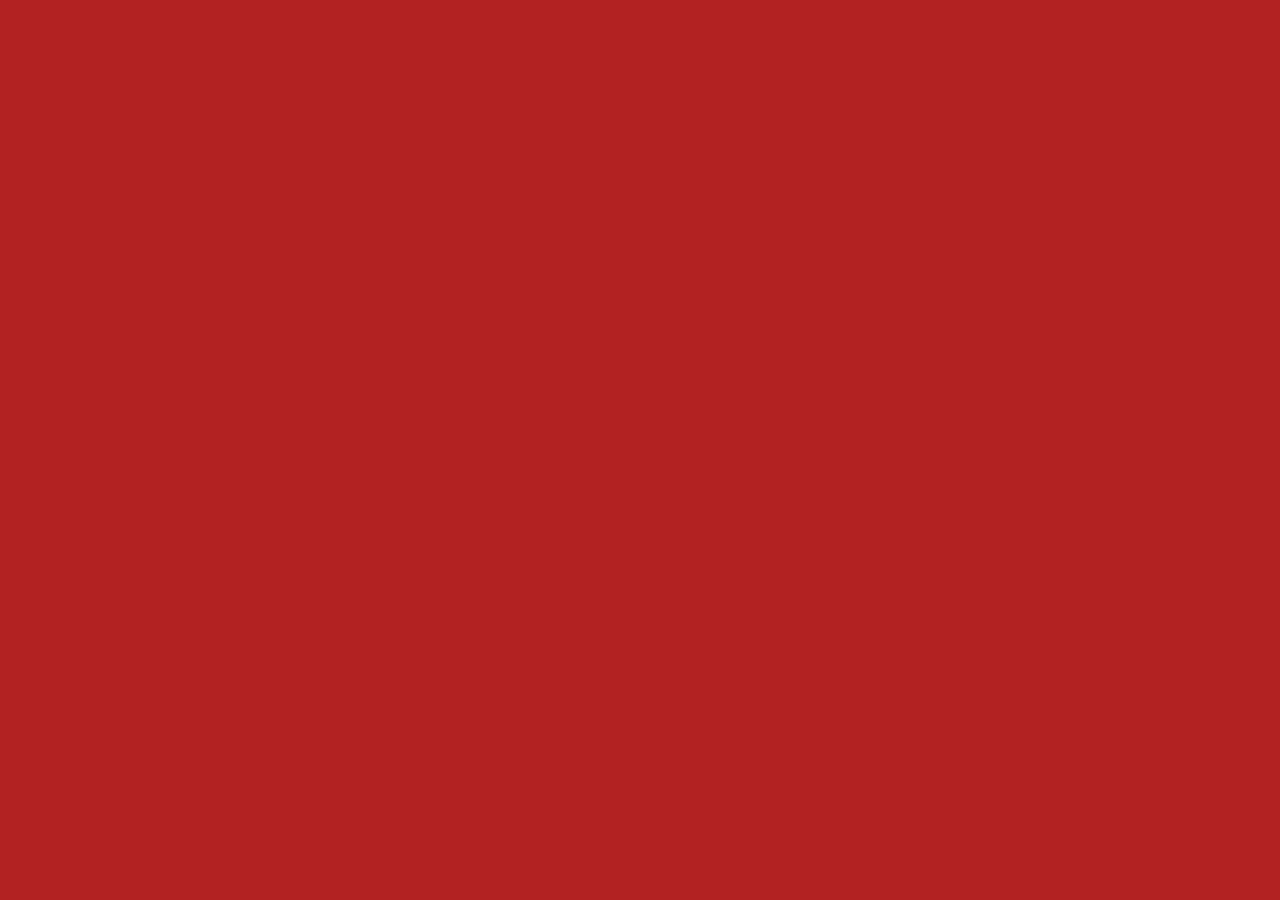
==== index.html @ 93f6450f "initial commit" ====
<!DOCTYPE html>
<html lang="en">
<head>
    <meta charset="UTF-8">
    <meta name="viewport" content="width=device-width, initial-scale=1.0">
    <title>Summer Kerekes Portfolio Ex</title>
    <link type="text/css" rel="stylesheet" href="CSS/main.css">
</head>
<body>
    


    <script src="main.js"></script>
</body>
</html>
---- CSS/main.css ----
body{
    background-color: firebrick;
    width: 100%;
}
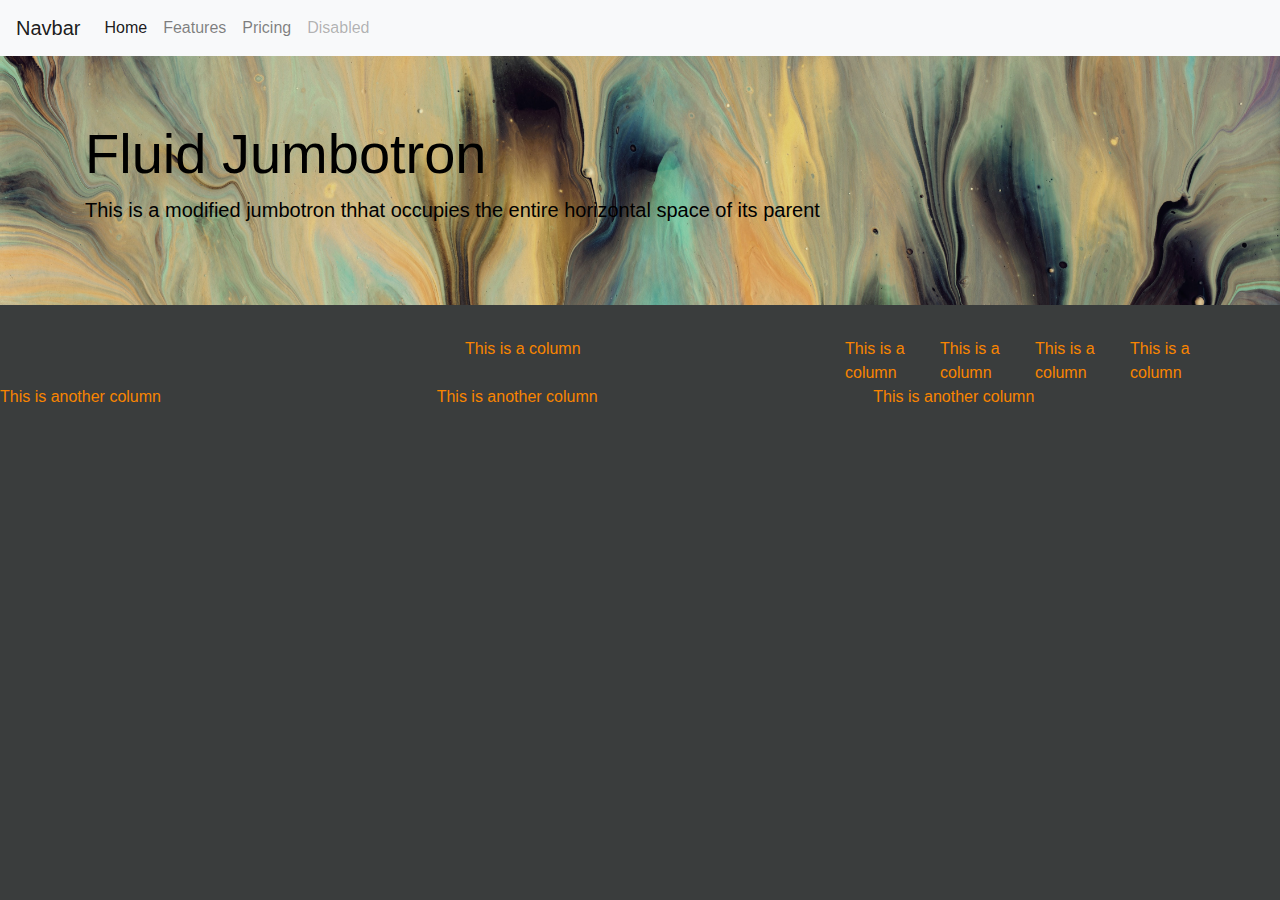
==== commit 25392ab3: "add css sheets and varied styling" ====
--- a/index.html
+++ b/index.html
@@ -1,15 +1,94 @@
 <!DOCTYPE html>
 <html lang="en">
+
 <head>
     <meta charset="UTF-8">
     <meta name="viewport" content="width=device-width, initial-scale=1.0">
     <title>Summer Kerekes Portfolio Ex</title>
+
+    <!-- -----Bootstrap CSS Link----- -->
+    <link rel="stylesheet" href="https://stackpath.bootstrapcdn.com/bootstrap/4.5.2/css/bootstrap.min.css"
+        integrity="sha384-JcKb8q3iqJ61gNV9KGb8thSsNjpSL0n8PARn9HuZOnIxN0hoP+VmmDGMN5t9UJ0Z" crossorigin="anonymous">
+    <!-- -----Google Font Links----- -->
+    <link href="https://fonts.googleapis.com/css2?family=Kaushan+Script&family=Lato&display=swap" rel="stylesheet">
+    <!-- -----My CSS----- -->
     <link type="text/css" rel="stylesheet" href="CSS/main.css">
 </head>
+
 <body>
+    <!-- -----NavBar----- -->
+    <nav class="navbar navbar-expand-lg navbar-light bg-light">
+        <a class="navbar-brand" href="#">Navbar</a>
+        <button class="navbar-toggler" type="button" data-toggle="collapse" data-target="#navbarNav"
+            aria-controls="navbarNav" aria-expanded="false" aria-label="Toggle navigation">
+            <span class="navbar-toggler-icon"></span>
+        </button>
+        <div class="collapse navbar-collapse" id="navbarNav">
+            <ul class="navbar-nav" id="nav-content">
+                <li class="nav-item active">
+                    <a class="nav-link" href="#">Home <span class="sr-only">(current)</span></a>
+                </li>
+                <li class="nav-item">
+                    <a class="nav-link" href="#">Features</a>
+                </li>
+                <li class="nav-item">
+                    <a class="nav-link" href="#">Pricing</a>
+                </li>
+                <li class="nav-item">
+                    <a class="nav-link disabled" href="#" tabindex="-1" aria-disabled="true">Disabled</a>
+                </li>
+            </ul>
+        </div>
+    </nav>
+
+    <!-- -----Jumbotron----- -->
+    <section id="landing-section">
+        <div class="jumbotron jumbotron-fluid">
+            <div class="container">
+                <h1 class="display-4">Fluid Jumbotron</h1>
+                <p class="lead">This is a modified jumbotron thhat occupies the entire horizontal space of its parent
+                </p>
+            </div>
+        </div>
+    </section>
+    <!-- -----Bootstrap Layout----- -->
+    <section>
+        <div class="container">
+            <div class="row">
+                <div class="col-md-4 offset-md-4">This is a column</div>
+                    <div class="col">This is a column</div>
+                    <div class="col">This is a column</div>
+                    <div class="col">This is a column</div>
+                    <div class="col">This is a column</div>
+                </div>
+            </div>
+            <div class="row">
+                <div class="col">This is another column</div>
+                <div class="col">This is another column</div>
+                <div class="col">This is another column</div>
+            </div>
+        </div>
+    </section>
+    <section id="contact">
+<div class="container">
+
     
+</div>
+    </section>
 
 
+    <!-- -----BootStrap script tags----- -->
+    <script src="https://code.jquery.com/jquery-3.5.1.slim.min.js"
+        integrity="sha384-DfXdz2htPH0lsSSs5nCTpuj/zy4C+OGpamoFVy38MVBnE+IbbVYUew+OrCXaRkfj"
+        crossorigin="anonymous"></script>
+    <script src="https://cdn.jsdelivr.net/npm/popper.js@1.16.1/dist/umd/popper.min.js"
+        integrity="sha384-9/reFTGAW83EW2RDu2S0VKaIzap3H66lZH81PoYlFhbGU+6BZp6G7niu735Sk7lN"
+        crossorigin="anonymous"></script>
+    <script src="https://stackpath.bootstrapcdn.com/bootstrap/4.5.2/js/bootstrap.min.js"
+        integrity="sha384-B4gt1jrGC7Jh4AgTPSdUtOBvfO8shuf57BaghqFfPlYxofvL8/KUEfYiJOMMV+rV"
+        crossorigin="anonymous"></script>
+    <!-- -----My JS tag----- -->
     <script src="main.js"></script>
 </body>
+
 </html>--- a/CSS/main.css
+++ b/CSS/main.css
@@ -1,4 +1,8 @@
-body{
-    background-color: firebrick;
-    width: 100%;
-}+@import "variables.css";
+@import "body.css";
+@import "navbar.css";
+@import "header.css";
+@import "footer.css";
+@import "contact.css";
+@import "about.css";
+@import "project.css";
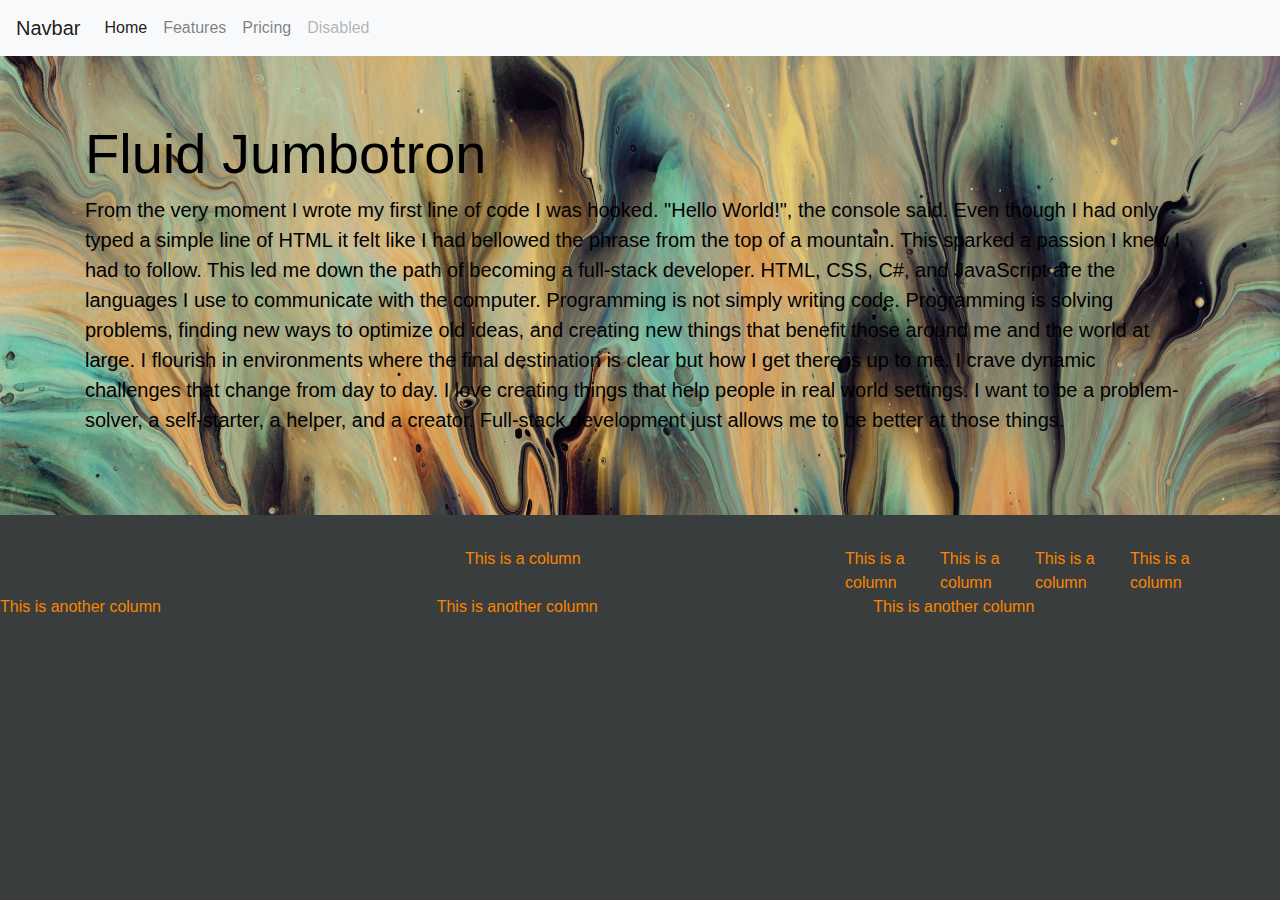
==== commit 5c7808b5: "Updates to example" ====
--- a/index.html
+++ b/index.html
@@ -46,7 +46,13 @@
         <div class="jumbotron jumbotron-fluid">
             <div class="container">
                 <h1 class="display-4">Fluid Jumbotron</h1>
-                <p class="lead">This is a modified jumbotron thhat occupies the entire horizontal space of its parent
+                <p class="lead">From the very moment I wrote my first line of code I was hooked. "Hello World!", the console said. Even though I had only typed a simple line of HTML it felt like I had bellowed the phrase from the top of a mountain. This sparked a passion I knew I had to follow.
+
+                    This led me down the path of becoming a full-stack developer. HTML, CSS, C#, and  JavaScript are the languages I use to communicate with the computer. Programming is not simply writing code. Programming is solving problems, finding new ways to optimize old ideas, and  creating new things that benefit those around me and the world at large.
+                    
+                    I flourish in environments where the final destination is clear but how I get there is up to me. I crave dynamic challenges that change from day to day. I love creating things that help people in real world settings.
+                                                  
+                    I want to be a problem-solver, a self-starter, a helper, and a creator. Full-stack development just allows me to be better at those things. 
                 </p>
             </div>
         </div>
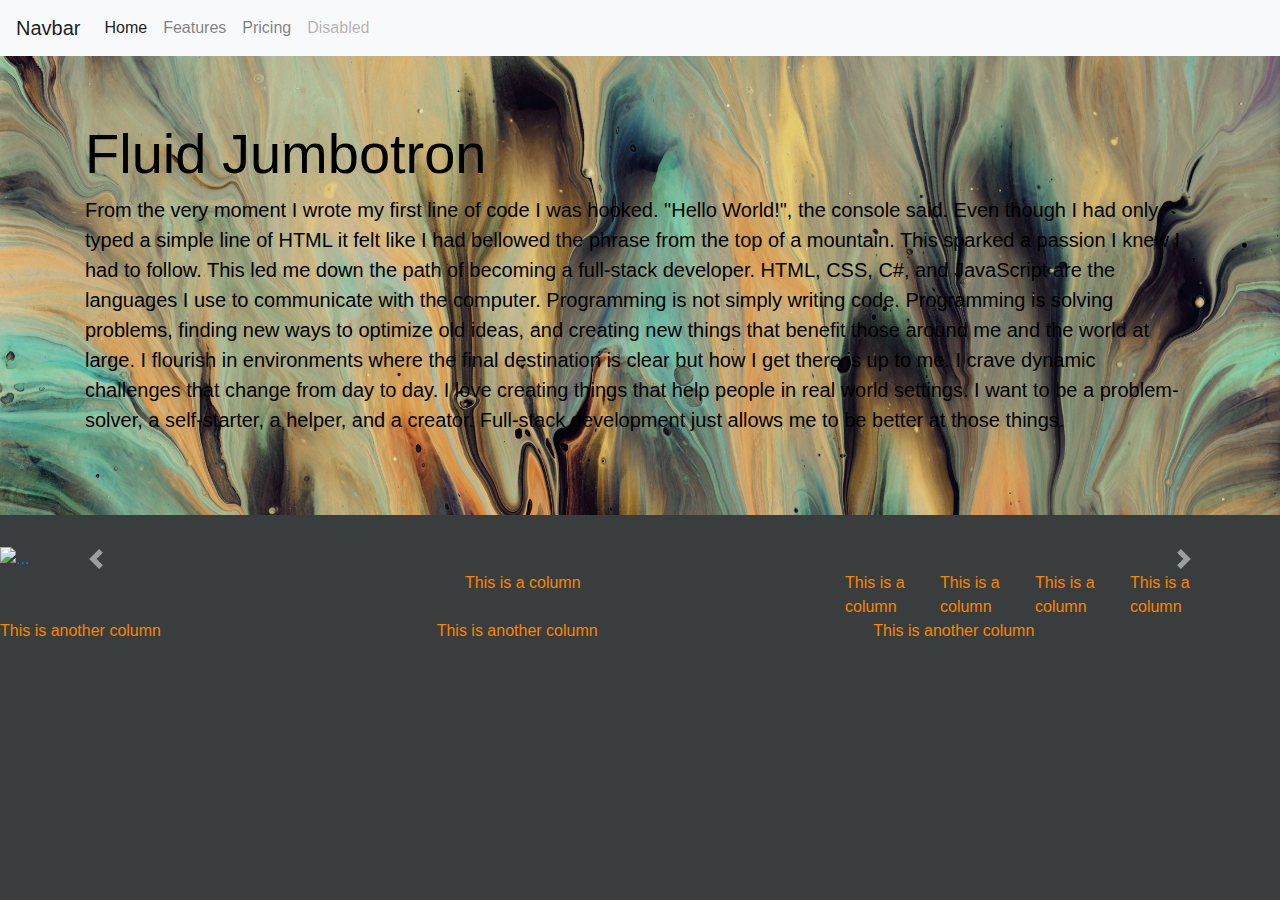
==== commit 4eb057c1: "ExPortfolio" ====
--- a/index.html
+++ b/index.html
@@ -57,6 +57,32 @@
             </div>
         </div>
     </section>
+    <div id="carouselExampleControls" class="carousel slide" data-ride="carousel">
+        <div class="carousel-inner">
+          <div class="carousel-item active">
+      <a href="./assets/will-africano-NAYmG1jzU8U-unsplash.jpg" target="_blank" rel="noopener noreferrer">
+        
+        <img src="./assets/will-africano-NAYmG1jzU8U-unsplash.jpg" class="d-block w-100" alt="...">
+    </a>
+          </div>
+          <div class="carousel-item">
+              <a href="./assets/xps-7ZWVnVSaafY-unsplash.jpg" target="_blank" rel="noopener noreferrer">
+                <img src="./assets/xps-7ZWVnVSaafY-unsplash.jpg" class="d-block w-100" alt="...">
+            </a>
+          </div>
+          <div class="carousel-item">
+            <img src="..." class="d-block w-100" alt="...">
+          </div>
+        </div>
+        <a class="carousel-control-prev" href="#carouselExampleControls" role="button" data-slide="prev">
+          <span class="carousel-control-prev-icon" aria-hidden="true"></span>
+          <span class="sr-only">Previous</span>
+        </a>
+        <a class="carousel-control-next" href="#carouselExampleControls" role="button" data-slide="next">
+          <span class="carousel-control-next-icon" aria-hidden="true"></span>
+          <span class="sr-only">Next</span>
+        </a>
+      </div>
     <!-- -----Bootstrap Layout----- -->
     <section>
         <div class="container">
@@ -73,7 +99,7 @@
                 <div class="col">This is another column</div>
                 <div class="col">This is another column</div>
             </div>
-        </div>
+       
     </section>
     <section id="contact">
 <div class="container">
